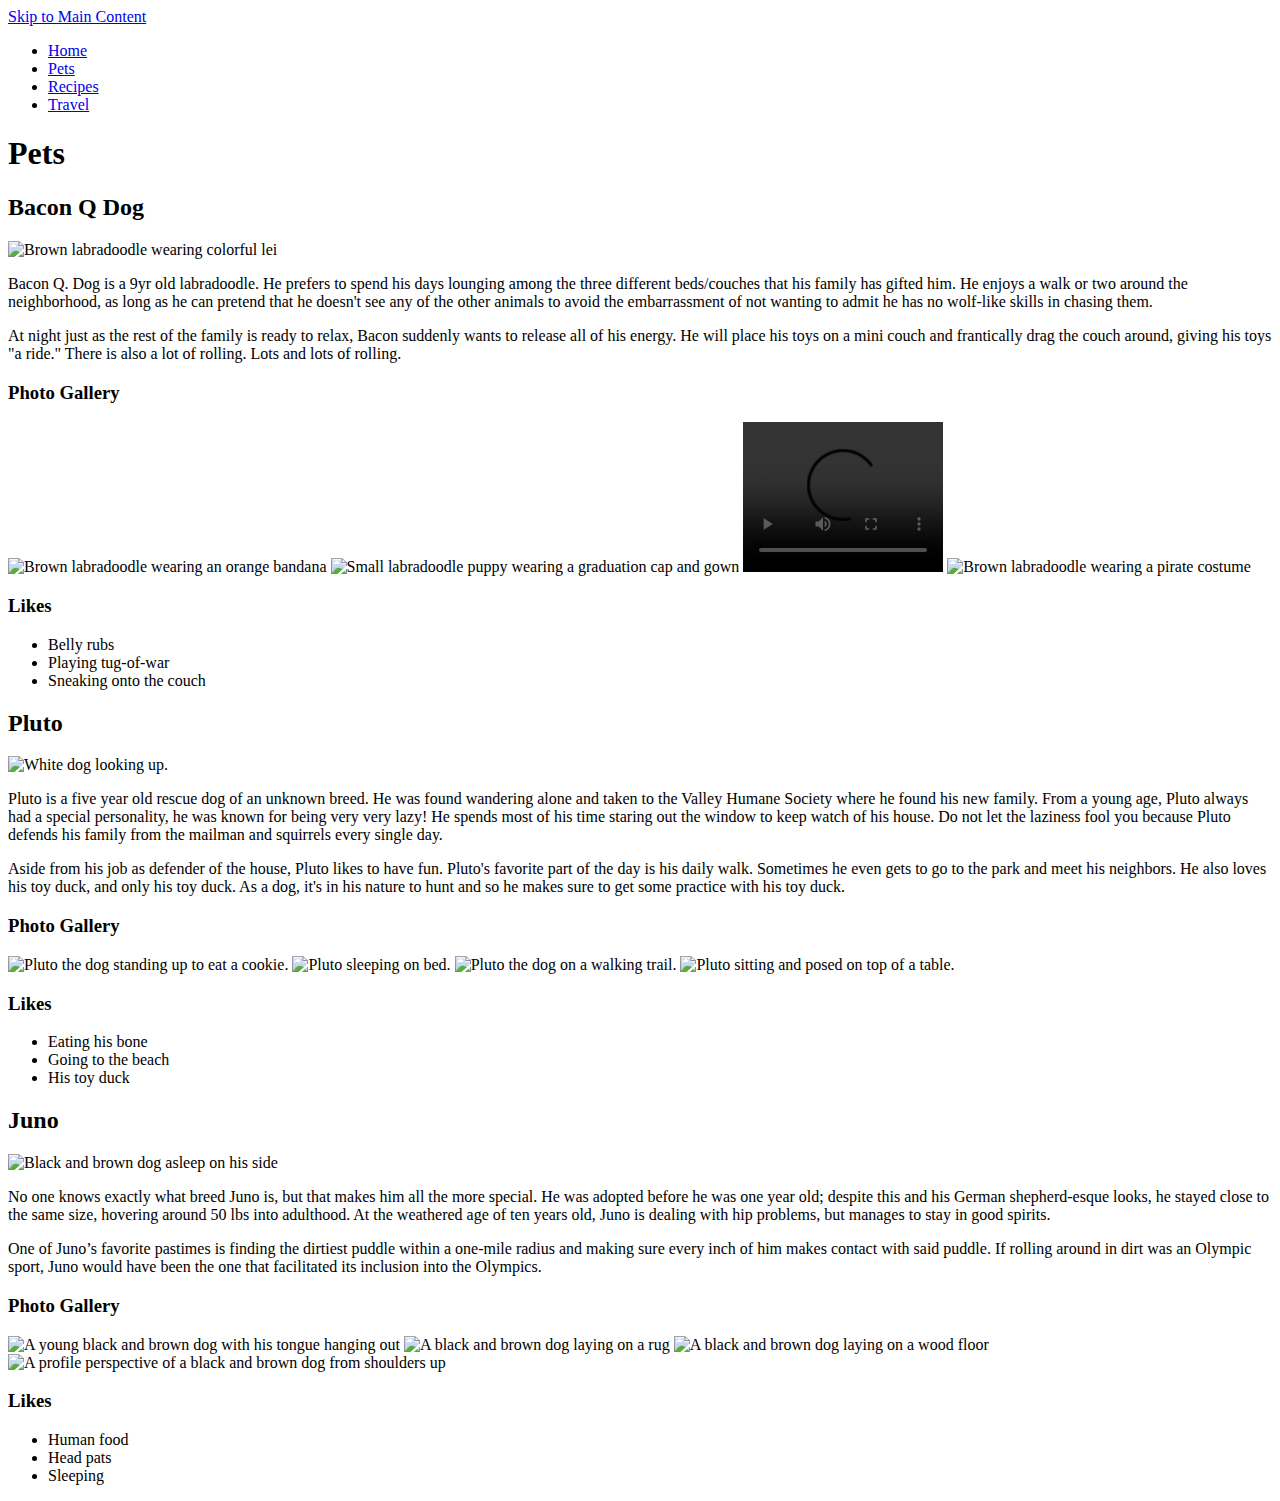
==== pets.html @ b9267b76 "Current page" ====
<!DOCTYPE html>
<html lang="en">
<head>
    <meta charset="UTF-8">
    <meta name="viewport" content="width=device-width, initial-scale=1.0">
    <link rel="stylesheet" href="css/reset.css">
	<link rel="stylesheet" href="css/style.css">
    <title>Pets</title>
</head>
<body>
    <a href = "#main" id="skip-link">Skip to Main Content</a>
    <header>
        <nav>
            <ul>
                <li><a href = "index.html" id="index">Home</a></li>
                <li><a href = "pets.html" id="pets">Pets</a></li>
                <li><a href = "recipes.html" id="recipes">Recipes</a></li>
                <li><a href = "travel.html"id="travel">Travel</a></li>
            </ul>
        </nav>
    </header>
    <main id="main">
        <h1>Pets</h1>
        <div>
            <h2>Bacon Q Dog</h2>
            <img src="images/bacon.jpg" width = "400" alt="Brown labradoodle wearing colorful lei">

            <p>Bacon Q. Dog is a 9yr old labradoodle. He prefers to spend his days lounging among the three different beds/couches that his family has gifted him. He enjoys a walk or two around the neighborhood, as long as he can pretend that he doesn't see any of the other animals to avoid the embarrassment of not wanting to admit he has no wolf-like skills in chasing them.</p> 
            <P>At night just as the rest of the family is ready to relax, Bacon suddenly wants to release all of his energy. He will place his toys on a mini couch and frantically drag the couch around, giving his toys "a ride." There is also a lot of rolling. Lots and lots of rolling.</P>
            <h3>Photo Gallery</h3>
            <img src="images/bacon_bandana.JPG" width ="200" alt = "Brown labradoodle wearing an orange bandana">
            <img src="images/bacon_graduation.JPG"  width ="200" alt="Small labradoodle puppy wearing a graduation cap and gown">
            <video width="200"  controls>
                <source src="images/bacon_agility.mov">
                Your browser does not support the video tag.  This was a video of a girl and dog demonstrating a sit and stay procedure
            </video>
            <img src="images/bacon_halloween.JPG"  width ="200" alt="Brown labradoodle wearing a pirate costume">

            <h3>Likes</h3>
            <ul>
                <li>Belly rubs</li>
                <li>Playing tug-of-war</li>
                <li>Sneaking onto the couch</li>
            </ul>
            <!-- Jackie Wolf -->
        
        </div>
        <div>
            <h2>Pluto</h2>
            <img src="images/pluto.jpg" width = "400" alt="White dog looking up.">

            <p>Pluto is a five year old rescue dog of an unknown breed. He was found wandering alone and taken to the Valley Humane Society where he found his new family. From a young age, Pluto always had a special personality, he was known for being very very lazy! He spends most of his time staring out the window to keep watch of his house. Do not let the laziness fool you because Pluto defends his family from the mailman and squirrels every single day.</p> 
            <P>Aside from his job as defender of the house, Pluto likes to have fun. Pluto's favorite part of the day is his daily walk. Sometimes he even gets to go to the park and meet his neighbors. He also loves his toy duck, and only his toy duck. As a dog, it's in his nature to hunt and so he makes sure to get some practice with his toy duck.</P>
            <h3>Photo Gallery</h3>
            <img src="images/pluto_cookie.JPG" width ="200" alt = "Pluto the dog standing up to eat a cookie.">
            <img src="images/pluto_sleeping.jpg"  width ="200" alt="Pluto sleeping on bed.">
            <img src="images/pluto_walk.jpg" width = "200" alt = "Pluto the dog on a walking trail.">
            <img src="images/pluto_sitting.jpg"  width ="200" alt="Pluto sitting and posed on top of a table.">

            <h3>Likes</h3>
            <ul>
                <li>Eating his bone</li>
                <li>Going to the beach</li>
                <li>His toy duck</li>
            </ul>
            <!-- Aditi Kagalkar -->
        </div>
        <div>
            <h2>Juno</h2>
            <img src="images/classic_juno.JPG" width = "400" alt="Black and brown dog asleep on his side">

            <p>No one knows exactly what breed Juno is, but that makes him all the more special. He was adopted before he was one year old; despite this and his German shepherd-esque looks, he stayed close to the same size, hovering around 50 lbs into adulthood. At the weathered age of ten years old, Juno is dealing with hip problems, but manages to stay in good spirits.</p> 
            <P>One of Juno’s favorite pastimes is finding the dirtiest puddle within a one-mile radius and making sure every inch of him makes contact with said puddle. If rolling around in dirt was an Olympic sport, Juno would have been the one that facilitated its inclusion into the Olympics.</P>
            <h3>Photo Gallery</h3>
            <img src="images/juno_pup.JPG" width ="200" alt = "A young black and brown dog with his tongue hanging out">
            <img src="images/juno_laying.JPG"  width ="200" alt="A black and brown dog laying on a rug">
            <img src="images/juno_laying_2.JPG"  width ="200" alt="A black and brown dog laying on a wood floor">
            <img src="images/juno_profile.JPG"  width ="200" alt="A profile perspective of a black and brown dog from shoulders up">
            <h3>Likes</h3>
            <ul>
                <li>Human food</li>
                <li>Head pats</li>
                <li>Sleeping</li>
            </ul>
            <!-- Artem Saakov --></div>
        <div></div>
        <div></div>
    </main>
    
</body>
</html>
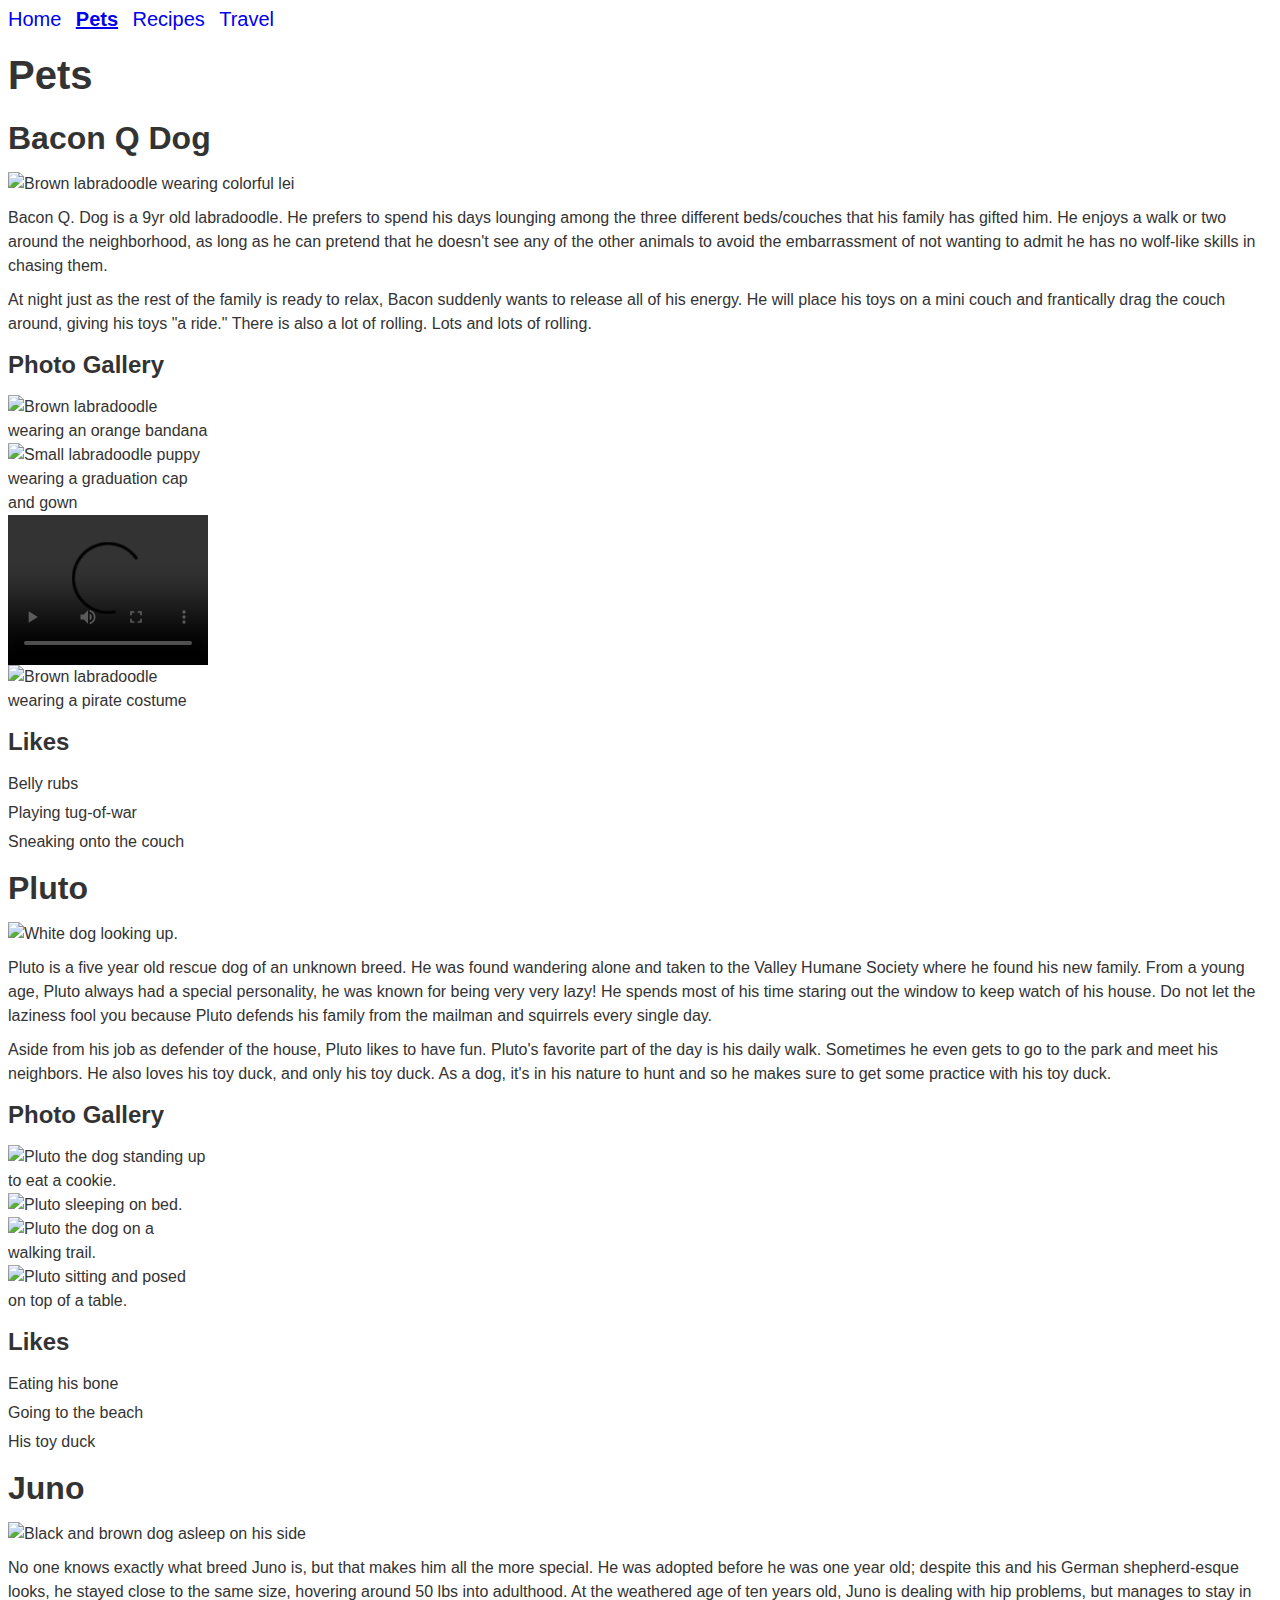
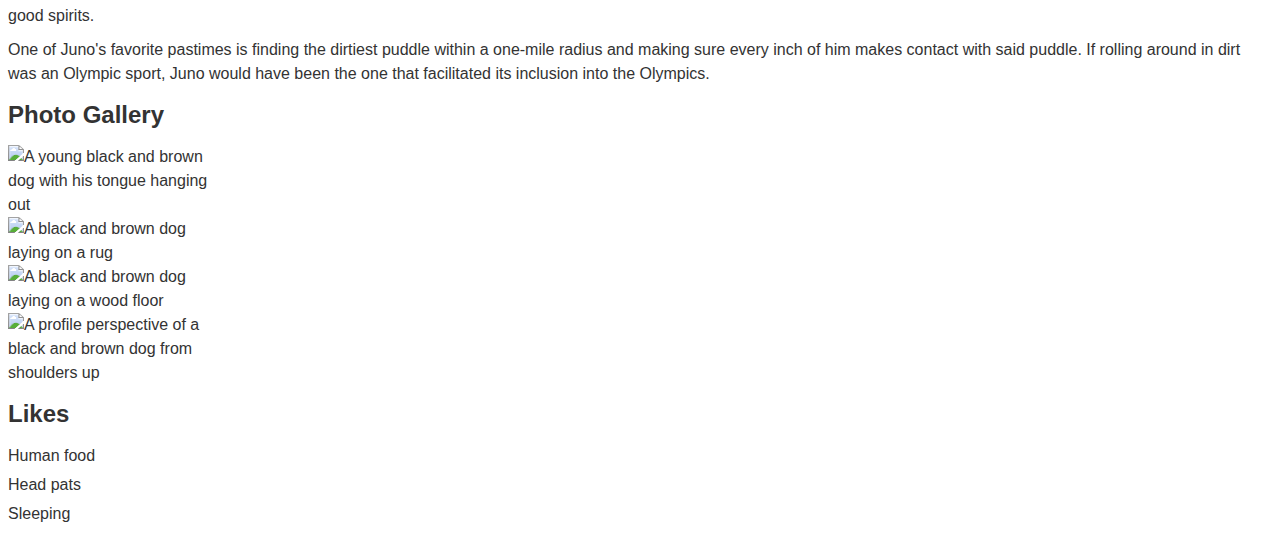
==== commit 4c2bd350: "fixing pets.html" ====
--- a/pets.html
+++ b/pets.html
@@ -3,8 +3,8 @@
 <head>
     <meta charset="UTF-8">
     <meta name="viewport" content="width=device-width, initial-scale=1.0">
-    <link rel="stylesheet" href="css/reset.css">
-	<link rel="stylesheet" href="css/style.css">
+	<link rel="stylesheet" href="css/html5reset.css">
+    <link rel="stylesheet" href="css/style.css">
     <title>Pets</title>
 </head>
 <body>
@@ -13,78 +13,73 @@
         <nav>
             <ul>
                 <li><a href = "index.html" id="index">Home</a></li>
-                <li><a href = "pets.html" id="pets">Pets</a></li>
+                <li><a href = "pets.html" id="pets" class="current">Pets</a></li>
                 <li><a href = "recipes.html" id="recipes">Recipes</a></li>
-                <li><a href = "travel.html"id="travel">Travel</a></li>
+                <li><a href = "travel.html" id= "travel">Travel</a></li>
             </ul>
         </nav>
     </header>
     <main id="main">
-        <h1>Pets</h1>
-        <div>
-            <h2>Bacon Q Dog</h2>
-            <img src="images/bacon.jpg" width = "400" alt="Brown labradoodle wearing colorful lei">
-
-            <p>Bacon Q. Dog is a 9yr old labradoodle. He prefers to spend his days lounging among the three different beds/couches that his family has gifted him. He enjoys a walk or two around the neighborhood, as long as he can pretend that he doesn't see any of the other animals to avoid the embarrassment of not wanting to admit he has no wolf-like skills in chasing them.</p> 
-            <P>At night just as the rest of the family is ready to relax, Bacon suddenly wants to release all of his energy. He will place his toys on a mini couch and frantically drag the couch around, giving his toys "a ride." There is also a lot of rolling. Lots and lots of rolling.</P>
-            <h3>Photo Gallery</h3>
-            <img src="images/bacon_bandana.JPG" width ="200" alt = "Brown labradoodle wearing an orange bandana">
-            <img src="images/bacon_graduation.JPG"  width ="200" alt="Small labradoodle puppy wearing a graduation cap and gown">
-            <video width="200"  controls>
-                <source src="images/bacon_agility.mov">
-                Your browser does not support the video tag.  This was a video of a girl and dog demonstrating a sit and stay procedure
-            </video>
-            <img src="images/bacon_halloween.JPG"  width ="200" alt="Brown labradoodle wearing a pirate costume">
-
-            <h3>Likes</h3>
-            <ul>
-                <li>Belly rubs</li>
-                <li>Playing tug-of-war</li>
-                <li>Sneaking onto the couch</li>
-            </ul>
-            <!-- Jackie Wolf -->
+        <div class="container">
+            <h1>Pets</h1>
+            <div class="grid-container">
+                <div>
+                    <h2>Bacon Q Dog</h2>
+                    <img src="images/bacon.jpg" width="400" alt="Brown labradoodle wearing colorful lei">
+                    <p>Bacon Q. Dog is a 9yr old labradoodle. He prefers to spend his days lounging among the three different beds/couches that his family has gifted him. He enjoys a walk or two around the neighborhood, as long as he can pretend that he doesn't see any of the other animals to avoid the embarrassment of not wanting to admit he has no wolf-like skills in chasing them.</p>
+                    <p>At night just as the rest of the family is ready to relax, Bacon suddenly wants to release all of his energy. He will place his toys on a mini couch and frantically drag the couch around, giving his toys "a ride." There is also a lot of rolling. Lots and lots of rolling.</p>
+                    <h3>Photo Gallery</h3>
+                    <img src="images/bacon_bandana.JPG" width="200" alt="Brown labradoodle wearing an orange bandana">
+                    <img src="images/bacon_graduation.JPG" width="200" alt="Small labradoodle puppy wearing a graduation cap and gown">
+                    <video width="200" controls>
+                        <source src="images/bacon_agility.mov">
+                        Your browser does not support the video tag. This was a video of a girl and dog demonstrating a sit and stay procedure
+                    </video>
+                    <img src="images/bacon_halloween.JPG" width="200" alt="Brown labradoodle wearing a pirate costume">
+                    <h3>Likes</h3>
+                    <ul>
+                        <li>Belly rubs</li>
+                        <li>Playing tug-of-war</li>
+                        <li>Sneaking onto the couch</li>
+                    </ul>
+                </div>
+                <div>
+                    <h2>Pluto</h2>
+                    <img src="images/pluto.jpg" width="400" alt="White dog looking up.">
+                    <p>Pluto is a five year old rescue dog of an unknown breed. He was found wandering alone and taken to the Valley Humane Society where he found his new family. From a young age, Pluto always had a special personality, he was known for being very very lazy! He spends most of his time staring out the window to keep watch of his house. Do not let the laziness fool you because Pluto defends his family from the mailman and squirrels every single day.</p>
+                    <p>Aside from his job as defender of the house, Pluto likes to have fun. Pluto's favorite part of the day is his daily walk. Sometimes he even gets to go to the park and meet his neighbors. He also loves his toy duck, and only his toy duck. As a dog, it's in his nature to hunt and so he makes sure to get some practice with his toy duck.</p>
+                    <h3>Photo Gallery</h3>
+                    <img src="images/pluto_cookie.JPG" width="200" alt="Pluto the dog standing up to eat a cookie.">
+                    <img src="images/pluto_sleeping.jpg" width="200" alt="Pluto sleeping on bed.">
+                    <img src="images/pluto_walk.jpg" width="200" alt="Pluto the dog on a walking trail.">
+                    <img src="images/pluto_sitting.jpg" width="200" alt="Pluto sitting and posed on top of a table.">
+                    <h3>Likes</h3>
+                    <ul>
+                        <li>Eating his bone</li>
+                        <li>Going to the beach</li>
+                        <li>His toy duck</li>
+                    </ul>
+                </div>
+                <div>
+                    <h2>Juno</h2>
+                    <img src="images/classic_juno.JPG" width = "400" alt="Black and brown dog asleep on his side">
         
+                    <p>No one knows exactly what breed Juno is, but that makes him all the more special. He was adopted before he was one year old; despite this and his German shepherd-esque looks, he stayed close to the same size, hovering around 50 lbs into adulthood. At the weathered age of ten years old, Juno is dealing with hip problems, but manages to stay in good spirits.</p> 
+                    <P>One of Juno's favorite pastimes is finding the dirtiest puddle within a one-mile radius and making sure every inch of him makes contact with said puddle. If rolling around in dirt was an Olympic sport, Juno would have been the one that facilitated its inclusion into the Olympics.</P>
+                    <h3>Photo Gallery</h3>
+                    <img src="images/juno_pup.JPG" width ="200" alt = "A young black and brown dog with his tongue hanging out">
+                    <img src="images/juno_laying.JPG"  width ="200" alt="A black and brown dog laying on a rug">
+                    <img src="images/juno_laying_2.JPG"  width ="200" alt="A black and brown dog laying on a wood floor">
+                    <img src="images/juno_profile.JPG"  width ="200" alt="A profile perspective of a black and brown dog from shoulders up">
+                    <h3>Likes</h3>
+                    <ul>
+                        <li>Human food</li>
+                        <li>Head pats</li>
+                        <li>Sleeping</li>
+                    </ul>
+                </div>
+            </div>
         </div>
-        <div>
-            <h2>Pluto</h2>
-            <img src="images/pluto.jpg" width = "400" alt="White dog looking up.">
-
-            <p>Pluto is a five year old rescue dog of an unknown breed. He was found wandering alone and taken to the Valley Humane Society where he found his new family. From a young age, Pluto always had a special personality, he was known for being very very lazy! He spends most of his time staring out the window to keep watch of his house. Do not let the laziness fool you because Pluto defends his family from the mailman and squirrels every single day.</p> 
-            <P>Aside from his job as defender of the house, Pluto likes to have fun. Pluto's favorite part of the day is his daily walk. Sometimes he even gets to go to the park and meet his neighbors. He also loves his toy duck, and only his toy duck. As a dog, it's in his nature to hunt and so he makes sure to get some practice with his toy duck.</P>
-            <h3>Photo Gallery</h3>
-            <img src="images/pluto_cookie.JPG" width ="200" alt = "Pluto the dog standing up to eat a cookie.">
-            <img src="images/pluto_sleeping.jpg"  width ="200" alt="Pluto sleeping on bed.">
-            <img src="images/pluto_walk.jpg" width = "200" alt = "Pluto the dog on a walking trail.">
-            <img src="images/pluto_sitting.jpg"  width ="200" alt="Pluto sitting and posed on top of a table.">
-
-            <h3>Likes</h3>
-            <ul>
-                <li>Eating his bone</li>
-                <li>Going to the beach</li>
-                <li>His toy duck</li>
-            </ul>
-            <!-- Aditi Kagalkar -->
-        </div>
-        <div>
-            <h2>Juno</h2>
-            <img src="images/classic_juno.JPG" width = "400" alt="Black and brown dog asleep on his side">
-
-            <p>No one knows exactly what breed Juno is, but that makes him all the more special. He was adopted before he was one year old; despite this and his German shepherd-esque looks, he stayed close to the same size, hovering around 50 lbs into adulthood. At the weathered age of ten years old, Juno is dealing with hip problems, but manages to stay in good spirits.</p> 
-            <P>One of Juno’s favorite pastimes is finding the dirtiest puddle within a one-mile radius and making sure every inch of him makes contact with said puddle. If rolling around in dirt was an Olympic sport, Juno would have been the one that facilitated its inclusion into the Olympics.</P>
-            <h3>Photo Gallery</h3>
-            <img src="images/juno_pup.JPG" width ="200" alt = "A young black and brown dog with his tongue hanging out">
-            <img src="images/juno_laying.JPG"  width ="200" alt="A black and brown dog laying on a rug">
-            <img src="images/juno_laying_2.JPG"  width ="200" alt="A black and brown dog laying on a wood floor">
-            <img src="images/juno_profile.JPG"  width ="200" alt="A profile perspective of a black and brown dog from shoulders up">
-            <h3>Likes</h3>
-            <ul>
-                <li>Human food</li>
-                <li>Head pats</li>
-                <li>Sleeping</li>
-            </ul>
-            <!-- Artem Saakov --></div>
-        <div></div>
-        <div></div>
     </main>
     
 </body>
--- a/css/style.css
+++ b/css/style.css
@@ -0,0 +1,101 @@
+#skip-link {
+    position: absolute;
+    left: -9999px;
+    top: auto;
+    width: 1px;
+    height: 1px;
+    overflow: hidden;
+}
+nav ul {
+    list-style-type: none;
+    padding: 0;
+}
+
+nav ul li {
+    display: inline;
+    margin-right: 10px;
+}
+
+nav ul li a {
+    text-decoration: none;
+    font-size: 20px;
+}
+
+nav ul li a.current {
+    font-weight: bold;
+    text-decoration: underline;
+}
+h1 {
+    font-size: 2.5rem; 
+    font-weight: bold; 
+    color: #333; 
+    margin: 20px 0; 
+    line-height: 1.2;
+}
+p {
+    font-size: 16px;
+    font-family: Arial, sans-serif;
+    color: #333;
+    margin: 10px 0;
+    padding: 0;
+    line-height: 1.5;
+}
+h2 {
+    font-size: 2rem;
+    font-weight: bold;
+    color: #333;
+    margin: 15px 0;
+    line-height: 1.2;
+}
+h3 {
+    font-size: 1.5rem;
+    font-weight: bold;
+    color: #333;
+    margin: 15px 0;
+    line-height: 1.2;
+}
+img {
+    max-width: 100%;
+    height: auto;
+    display: block;
+}
+video {
+    max-width: 100%;
+    height: auto;
+    display: block;
+}
+ul, li, ol {
+    font-family: Arial, sans-serif;
+}
+
+ul {
+    list-style-type: disc;
+    margin: 0;
+    padding: 0;
+}
+
+li {
+    margin-bottom: 5px;
+}
+ol {
+    margin-bottom: 10px;
+}
+footer {
+    font-family: Arial, sans-serif;
+    background-color: #f2f2f2;
+    padding: 20px;
+    text-align: center;
+    color: #666;
+}
+div{
+    font-size: 16px;
+    font-family: Arial, sans-serif;
+    color: #333;
+    margin: 10px 0;
+    padding: 0;
+    line-height: 1.5;
+}
+
+
+
+
